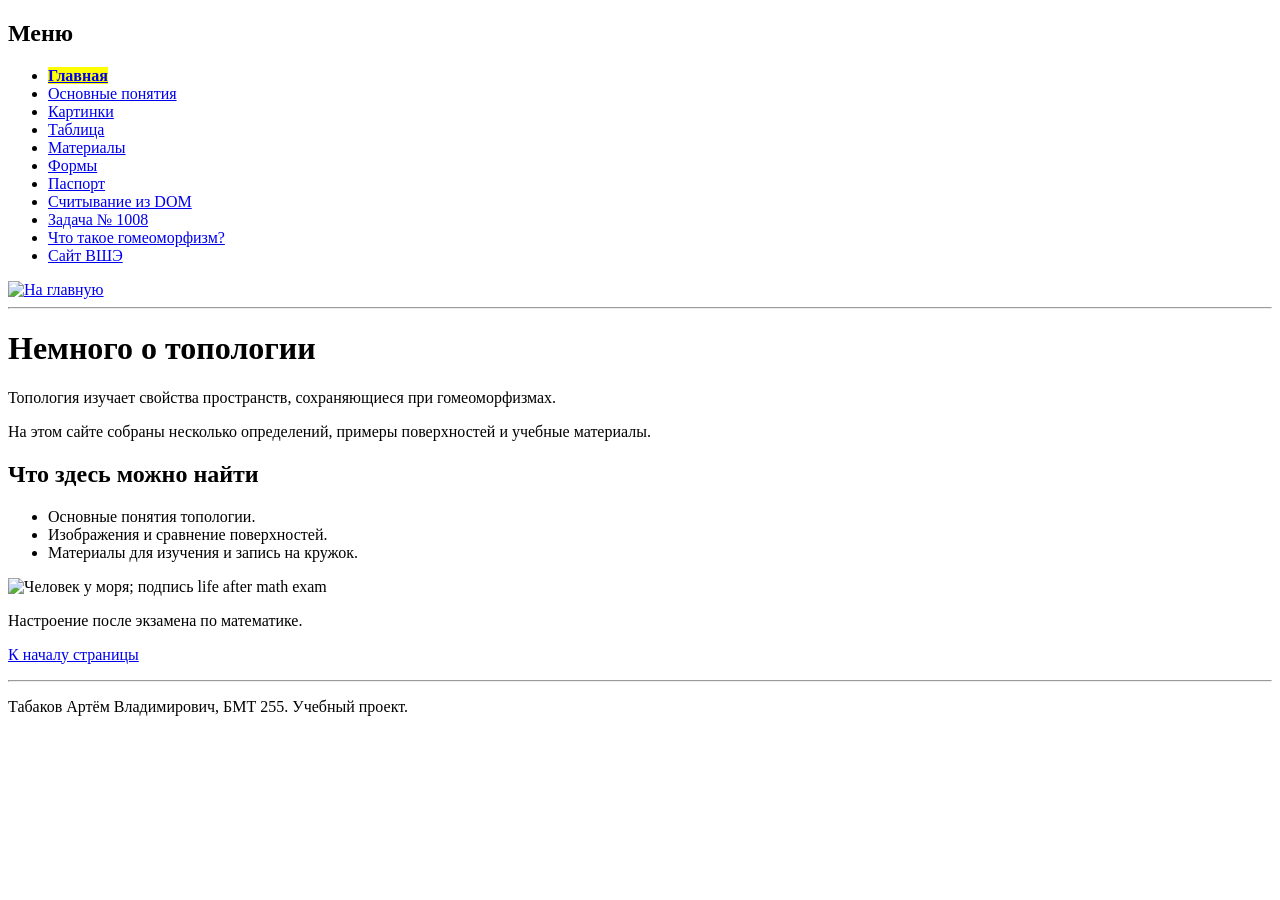
==== index.html @ 246cbe62 "Add files via upload" ====
<!DOCTYPE html>
<html lang="ru">
<head>
<meta charset="UTF-8">
<meta name="viewport" content="width=device-width, initial-scale=1">
<title>Немного о топологии</title>
<link rel="stylesheet" href="style.css">
</head>
<body id="top">
<h2>Меню</h2>
<ul>
<li><a href="index.html" class="active" aria-current="page">Главная</a></li>
<li><a href="info.html">Основные понятия</a></li>
<li><a href="gallery.html">Картинки</a></li>
<li><a href="table.html">Таблица</a></li>
<li><a href="materials.html">Материалы</a></li>
<li><a href="form.html">Формы</a></li>
<li><a href="passport.html">Паспорт</a></li>
<li><a href="DOM.html">Считывание из DOM</a></li>
<li><a href="task.html">Задача № 1008</a></li>
<li><a href="info.html#homeomorphism">Что такое гомеоморфизм?</a></li>
<li><a href="https://www.hse.ru/" target="_blank" rel="noopener">Сайт ВШЭ</a></li>
</ul>
<a href="index.html"><img src="images/klein.png" width="60" alt="На главную"></a>
<hr>
<h1>Немного о топологии</h1>
<p>Топология изучает свойства пространств, сохраняющиеся при гомеоморфизмах.</p>
<p>На этом сайте собраны несколько определений, примеры поверхностей и учебные материалы.</p>
<h2>Что здесь можно найти</h2>
<ul><li>Основные понятия топологии.</li><li>Изображения и сравнение поверхностей.</li><li>Материалы для изучения и запись на кружок.</li></ul>
<img src="images/meme.png" width="500" alt="Человек у моря; подпись life after math exam">
<p>Настроение после экзамена по математике.</p>
<p><a href="#top">К началу страницы</a></p>
<hr>
<p>Табаков Артём Владимирович, БМТ 255. Учебный проект.</p>

</body>
</html>
---- style.css ----
/* Только выделение меню и оформление обязательных элементов. */
a.active { background-color: yellow; font-weight: bold; }
a:hover { color: red; }
.surface-table { background-image: url("images/meme.png"); background-size: cover; }
.surface-table th, .surface-table td { background-color: rgba(255,255,255,0.9); padding: 10px; }
.passport { border: 1px solid black; background-color: #fff0eb; width: 500px; max-width: 100%; padding: 15px; box-sizing: border-box; }
.passport-photo { float: left; margin-right: 20px; }
.clear { clear: both; }
.big-image { display: block; margin: 30px auto; width: 600px; height: 400px; object-fit: contain; }
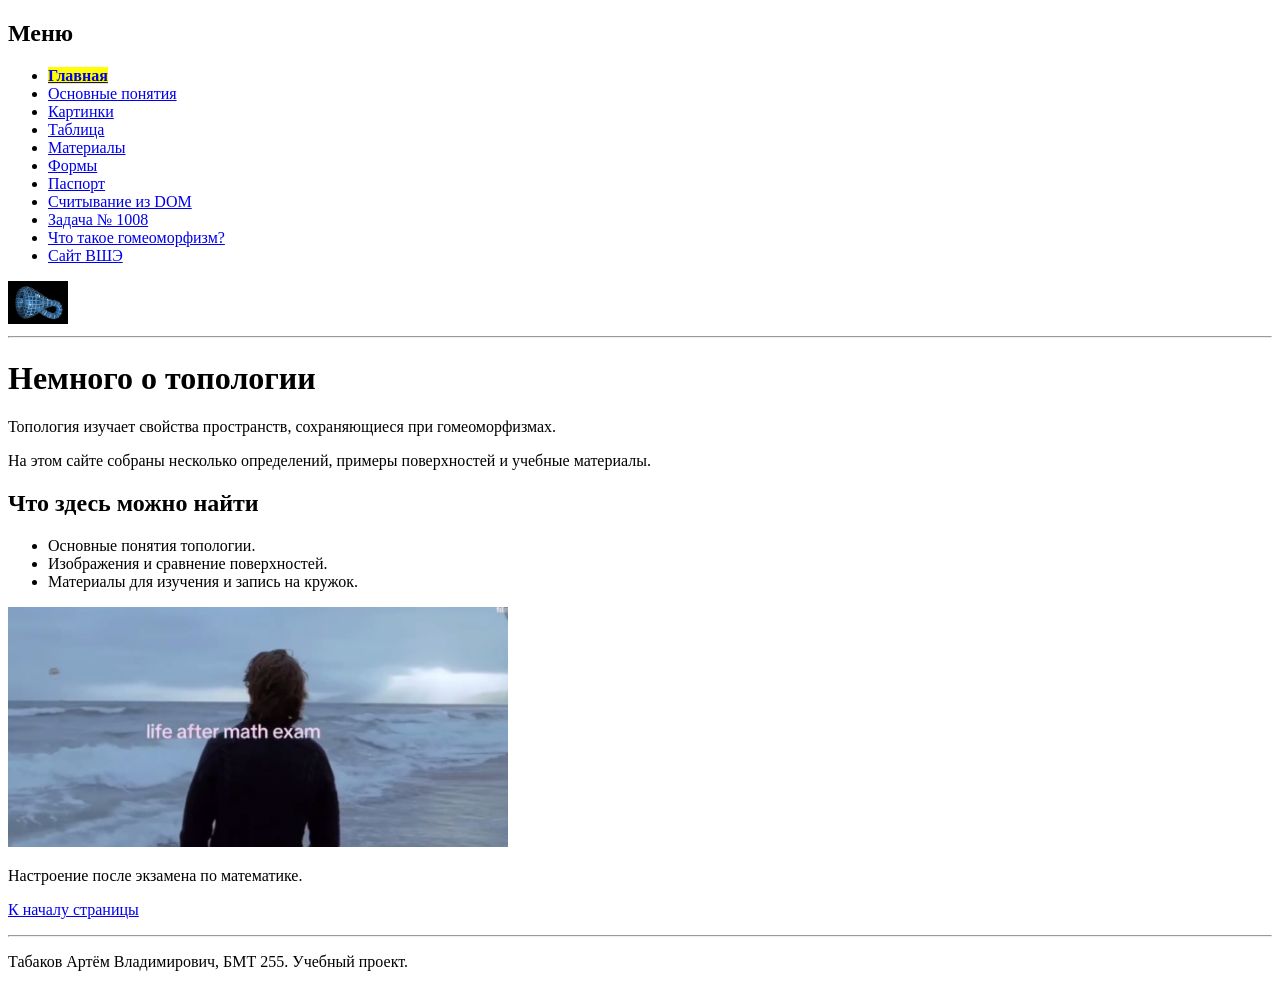
==== commit 8a1a1725: "Add files via upload" ====
--- a/index.html
+++ b/index.html
@@ -21,14 +21,14 @@
 <li><a href="info.html#homeomorphism">Что такое гомеоморфизм?</a></li>
 <li><a href="https://www.hse.ru/" target="_blank" rel="noopener">Сайт ВШЭ</a></li>
 </ul>
-<a href="index.html"><img src="images/klein.png" width="60" alt="На главную"></a>
+<a href="index.html"><img src="klein.png" width="60" alt="На главную"></a>
 <hr>
 <h1>Немного о топологии</h1>
 <p>Топология изучает свойства пространств, сохраняющиеся при гомеоморфизмах.</p>
 <p>На этом сайте собраны несколько определений, примеры поверхностей и учебные материалы.</p>
 <h2>Что здесь можно найти</h2>
 <ul><li>Основные понятия топологии.</li><li>Изображения и сравнение поверхностей.</li><li>Материалы для изучения и запись на кружок.</li></ul>
-<img src="images/meme.png" width="500" alt="Человек у моря; подпись life after math exam">
+<img src="meme.png" width="500" alt="Человек у моря; подпись life after math exam">
 <p>Настроение после экзамена по математике.</p>
 <p><a href="#top">К началу страницы</a></p>
 <hr>
--- a/style.css
+++ b/style.css
@@ -1,7 +1,7 @@
 /* Только выделение меню и оформление обязательных элементов. */
 a.active { background-color: yellow; font-weight: bold; }
 a:hover { color: red; }
-.surface-table { background-image: url("images/meme.png"); background-size: cover; }
+.surface-table { background-image: url("meme.png"); background-size: cover; }
 .surface-table th, .surface-table td { background-color: rgba(255,255,255,0.9); padding: 10px; }
 .passport { border: 1px solid black; background-color: #fff0eb; width: 500px; max-width: 100%; padding: 15px; box-sizing: border-box; }
 .passport-photo { float: left; margin-right: 20px; }
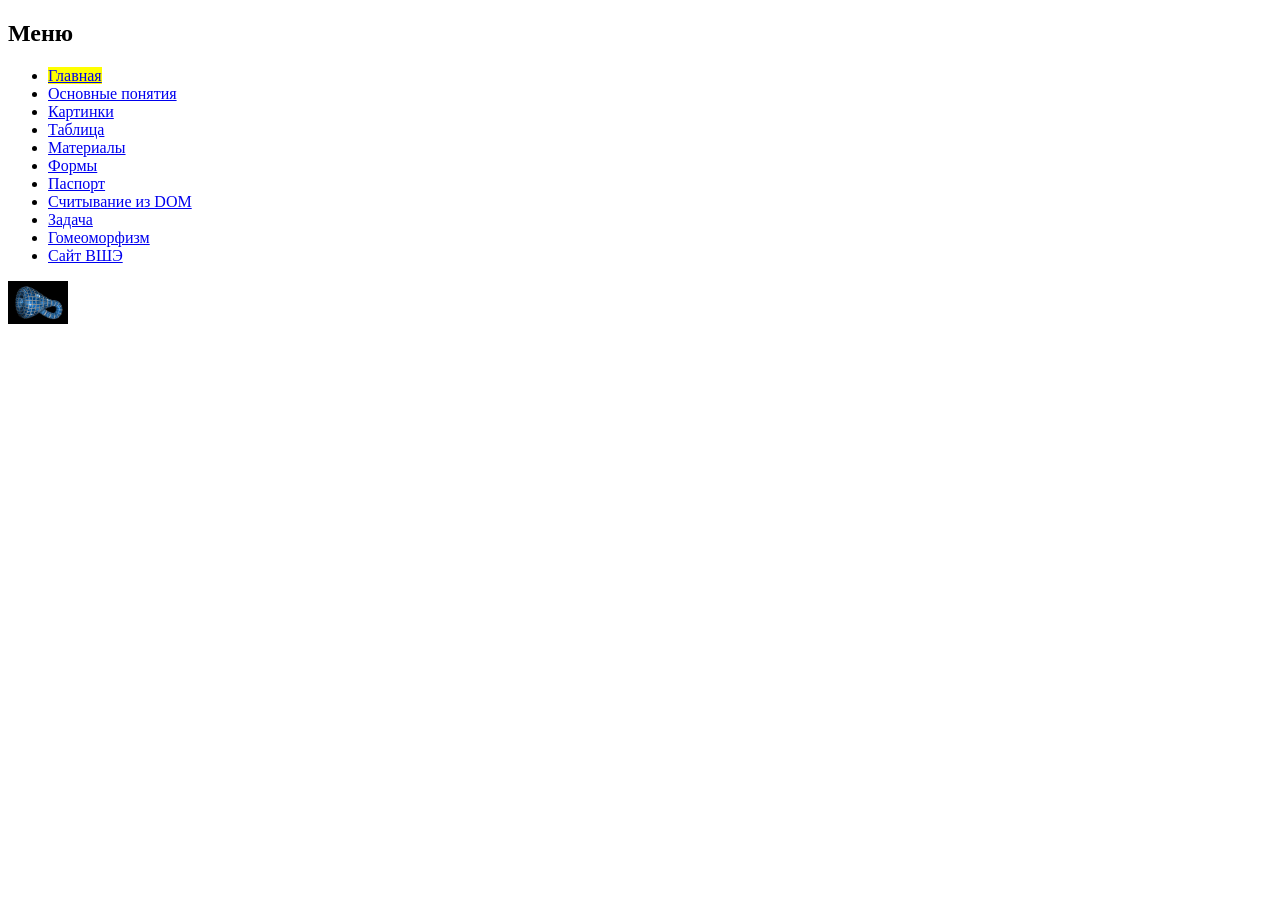
==== commit 947b379d: "Add files via upload" ====
--- a/index.html
+++ b/index.html
@@ -2,14 +2,13 @@
 <html lang="ru">
 <head>
 <meta charset="UTF-8">
-<meta name="viewport" content="width=device-width, initial-scale=1">
-<title>Немного о топологии</title>
+<title>Главная</title>
 <link rel="stylesheet" href="style.css">
 </head>
 <body id="top">
 <h2>Меню</h2>
 <ul>
-<li><a href="index.html" class="active" aria-current="page">Главная</a></li>
+<li><a href="index.html" class="active">Главная</a></li>
 <li><a href="info.html">Основные понятия</a></li>
 <li><a href="gallery.html">Картинки</a></li>
 <li><a href="table.html">Таблица</a></li>
@@ -17,22 +16,11 @@
 <li><a href="form.html">Формы</a></li>
 <li><a href="passport.html">Паспорт</a></li>
 <li><a href="DOM.html">Считывание из DOM</a></li>
-<li><a href="task.html">Задача № 1008</a></li>
-<li><a href="info.html#homeomorphism">Что такое гомеоморфизм?</a></li>
-<li><a href="https://www.hse.ru/" target="_blank" rel="noopener">Сайт ВШЭ</a></li>
+<li><a href="task.html">Задача</a></li>
+<li><a href="info.html#homeomorphism">Гомеоморфизм</a></li>
+<li><a href="https://www.hse.ru/" target="_blank">Сайт ВШЭ</a></li>
 </ul>
 <a href="index.html"><img src="klein.png" width="60" alt="На главную"></a>
-<hr>
-<h1>Немного о топологии</h1>
-<p>Топология изучает свойства пространств, сохраняющиеся при гомеоморфизмах.</p>
-<p>На этом сайте собраны несколько определений, примеры поверхностей и учебные материалы.</p>
-<h2>Что здесь можно найти</h2>
-<ul><li>Основные понятия топологии.</li><li>Изображения и сравнение поверхностей.</li><li>Материалы для изучения и запись на кружок.</li></ul>
-<img src="meme.png" width="500" alt="Человек у моря; подпись life after math exam">
-<p>Настроение после экзамена по математике.</p>
-<p><a href="#top">К началу страницы</a></p>
-<hr>
-<p>Табаков Артём Владимирович, БМТ 255. Учебный проект.</p>
 
 </body>
 </html>
--- a/style.css
+++ b/style.css
@@ -1,9 +1,7 @@
-/* Только выделение меню и оформление обязательных элементов. */
-a.active { background-color: yellow; font-weight: bold; }
+a.active { background-color: yellow; }
 a:hover { color: red; }
-.surface-table { background-image: url("meme.png"); background-size: cover; }
-.surface-table th, .surface-table td { background-color: rgba(255,255,255,0.9); padding: 10px; }
-.passport { border: 1px solid black; background-color: #fff0eb; width: 500px; max-width: 100%; padding: 15px; box-sizing: border-box; }
-.passport-photo { float: left; margin-right: 20px; }
-.clear { clear: both; }
+.surfaces { background-image: url("meme.png"); background-size: cover; }
+.surfaces th, .surfaces td { background-color: rgba(255,255,255,0.85); }
+.passport-page { background-color: #fff0eb; border: 1px solid black; width: 500px; padding: 15px; margin-top: 10px; }
+.photo { float: left; margin-right: 20px; }
 .big-image { display: block; margin: 30px auto; width: 600px; height: 400px; object-fit: contain; }
